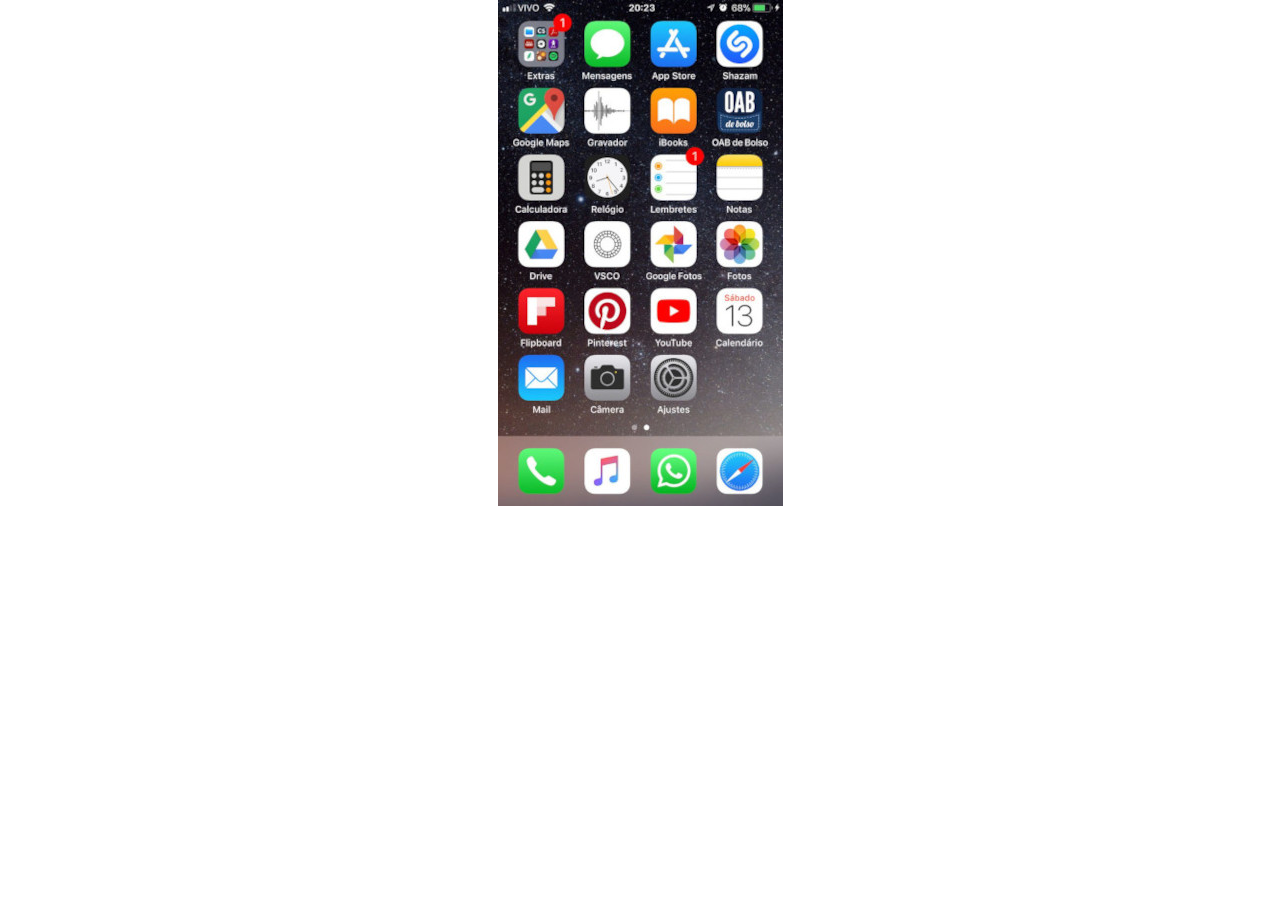
==== home.html @ 8e6ed5ab "criada a tela home" ====
<!DOCTYPE html>
<html lang="pt-br">
<head>
    <meta charset="UTF-8">
    <meta http-equiv="X-UA-Compatible" content="IE=edge">
    <meta name="viewport" content="width=device-width, initial-scale=1.0">
    <title>Document</title>
</head>
<style>
    *{
        margin: 0px;
        padding: 0px;
    }

    body{
        width: 100vw;
        height: 100vh;
        background:url('imagens/tela-de-home.jpg') no-repeat top center;
    }
</style>
<body>
    
</body>
</html>
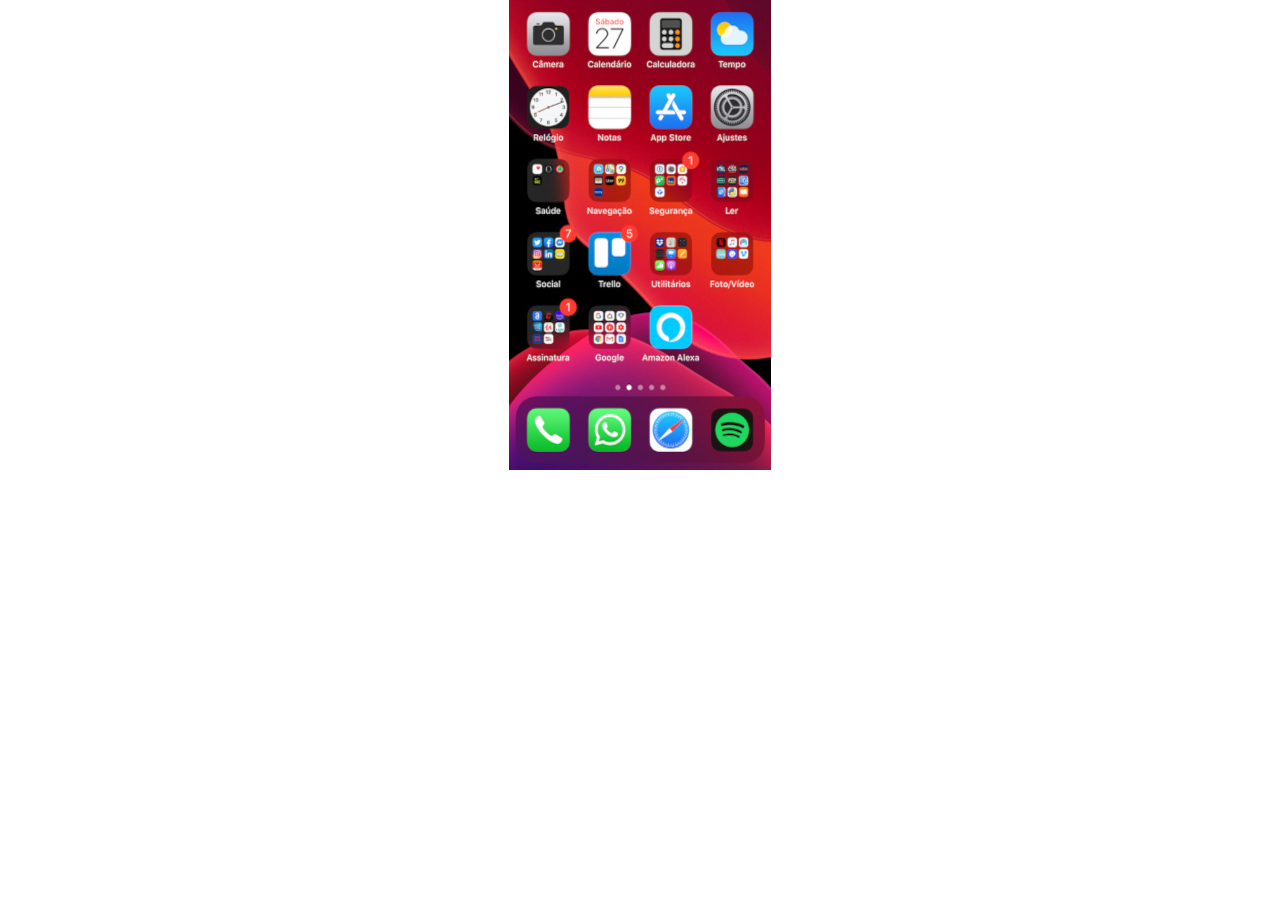
==== commit f443ee46: "Alterações de imagens, novos estilos e finais." ====
--- a/home.html
+++ b/home.html
@@ -15,7 +15,7 @@
     body{
         width: 100vw;
         height: 100vh;
-        background:url('imagens/tela-de-home.jpg') no-repeat top center;
+        background:url('imagens/tela-home.jpg') no-repeat top center;
     }
 </style>
 <body>
